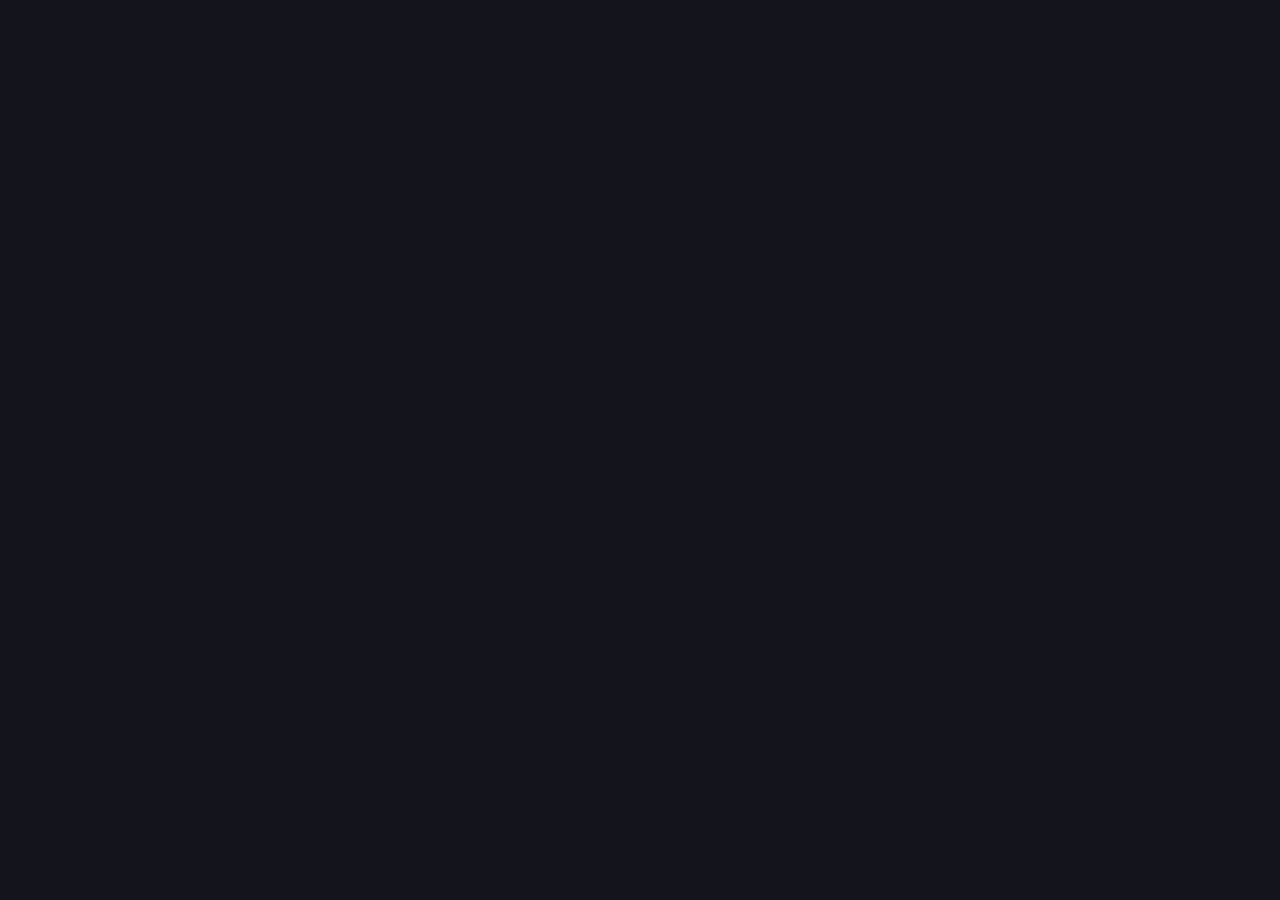
==== index.html @ 4c85caa3 "Add character introduction PWA Loading screen followed by a 5-character grid; tapping a card opens a" ====
<!doctype html>
<html lang="ko">
<head>
<meta charset="UTF-8" />
<meta name="viewport" content="width=device-width, initial-scale=1, viewport-fit=cover, user-scalable=no" />
<title>캐릭터 소개</title>
<meta name="description" content="캐릭터 소개 웹앱" />

<!-- iOS 홈 화면 앱처럼 보이게 -->
<meta name="apple-mobile-web-app-capable" content="yes" />
<meta name="apple-mobile-web-app-status-bar-style" content="black-translucent" />
<meta name="apple-mobile-web-app-title" content="캐릭터 소개" />
<meta name="theme-color" content="#14141c" />
<link rel="apple-touch-icon" href="icons/icon-180.png" />
<link rel="icon" href="icons/icon-192.png" />
<link rel="manifest" href="manifest.json" />

<link rel="stylesheet" href="styles.css" />
</head>
<body>

<!-- 로딩 화면 -->
<div id="loading-screen">
  <div class="loading-emoji">✨</div>
  <div class="loading-title">캐릭터 소개</div>
  <div class="loading-bar"><div class="loading-bar-fill"></div></div>
</div>

<!-- 메인 화면 -->
<main id="app" hidden>
  <header class="app-header">
    <h1>캐릭터 소개</h1>
    <p>캐릭터를 눌러 자세한 정보를 확인해보세요</p>
  </header>

  <section id="character-grid" class="character-grid"></section>
</main>

<!-- 상세 정보 모달 -->
<div id="detail-modal" class="modal" hidden>
  <div class="modal-backdrop"></div>
  <div class="modal-sheet">
    <button id="modal-close" class="modal-close" aria-label="닫기">✕</button>
    <div id="modal-body" class="modal-body"></div>
  </div>
</div>

<script src="data/characters.js"></script>
<script src="app.js"></script>
</body>
</html>
---- styles.css ----
:root {
  --bg: #14141c;
  --bg-elevated: #1e1e29;
  --text: #f5f5f7;
  --text-muted: #9a9aab;
  --accent: #7c6cf3;
}

* {
  box-sizing: border-box;
}

html, body {
  margin: 0;
  padding: 0;
  height: 100%;
  background: var(--bg);
  color: var(--text);
  font-family: -apple-system, BlinkMacSystemFont, "SF Pro Text", "Pretendard",
    "Apple SD Gothic Neo", sans-serif;
  overscroll-behavior-y: contain;
  -webkit-tap-highlight-color: transparent;
}

/* ---------- 로딩 화면 ---------- */
#loading-screen {
  position: fixed;
  inset: 0;
  display: flex;
  flex-direction: column;
  align-items: center;
  justify-content: center;
  gap: 16px;
  background: radial-gradient(circle at 50% 30%, #26263a, #14141c 70%);
  z-index: 100;
  animation: fadeOut 0.5s ease 1.6s forwards;
}

.loading-emoji {
  font-size: 48px;
  animation: pulse 1.4s ease-in-out infinite;
}

.loading-title {
  font-size: 20px;
  font-weight: 600;
  letter-spacing: 0.02em;
}

.loading-bar {
  width: 140px;
  height: 4px;
  border-radius: 2px;
  background: rgba(255, 255, 255, 0.12);
  overflow: hidden;
}

.loading-bar-fill {
  height: 100%;
  width: 0%;
  background: var(--accent);
  border-radius: 2px;
  animation: loadBar 1.5s ease forwards;
}

@keyframes loadBar {
  to {
    width: 100%;
  }
}

@keyframes pulse {
  0%, 100% { transform: scale(1); opacity: 1; }
  50% { transform: scale(1.15); opacity: 0.7; }
}

@keyframes fadeOut {
  to {
    opacity: 0;
    visibility: hidden;
  }
}

/* ---------- 메인 화면 ---------- */
#app {
  min-height: 100dvh;
  padding: env(safe-area-inset-top, 24px) 20px calc(env(safe-area-inset-bottom, 24px) + 12px);
  max-width: 560px;
  margin: 0 auto;
}

.app-header {
  padding: 24px 4px 8px;
  text-align: center;
}

.app-header h1 {
  margin: 0 0 6px;
  font-size: 24px;
  font-weight: 700;
}

.app-header p {
  margin: 0;
  color: var(--text-muted);
  font-size: 14px;
}

.character-grid {
  display: grid;
  grid-template-columns: repeat(2, 1fr);
  gap: 14px;
  padding: 20px 4px 40px;
}

.character-card {
  background: var(--bg-elevated);
  border-radius: 18px;
  padding: 20px 14px;
  display: flex;
  flex-direction: column;
  align-items: center;
  gap: 10px;
  border: 1px solid rgba(255, 255, 255, 0.06);
  cursor: pointer;
  transition: transform 0.15s ease, background 0.15s ease;
}

.character-card:active {
  transform: scale(0.96);
  background: #262635;
}

.character-avatar {
  width: 64px;
  height: 64px;
  border-radius: 50%;
  display: flex;
  align-items: center;
  justify-content: center;
  font-size: 30px;
}

.character-name {
  font-size: 16px;
  font-weight: 600;
}

.character-tagline {
  font-size: 12px;
  color: var(--text-muted);
  text-align: center;
  line-height: 1.4;
}

/* ---------- 모달 ---------- */
.modal {
  position: fixed;
  inset: 0;
  z-index: 200;
  display: flex;
  align-items: flex-end;
}

.modal[hidden] {
  display: none;
}

.modal-backdrop {
  position: absolute;
  inset: 0;
  background: rgba(0, 0, 0, 0.55);
  animation: fadeIn 0.2s ease;
}

.modal-sheet {
  position: relative;
  width: 100%;
  max-width: 560px;
  margin: 0 auto;
  background: var(--bg-elevated);
  border-radius: 24px 24px 0 0;
  padding: 20px 24px calc(env(safe-area-inset-bottom, 20px) + 24px);
  animation: slideUp 0.25s ease;
  max-height: 85dvh;
  overflow-y: auto;
}

@keyframes slideUp {
  from { transform: translateY(30px); opacity: 0; }
  to { transform: translateY(0); opacity: 1; }
}

@keyframes fadeIn {
  from { opacity: 0; }
  to { opacity: 1; }
}

.modal-close {
  position: absolute;
  top: 14px;
  right: 16px;
  width: 32px;
  height: 32px;
  border-radius: 50%;
  border: none;
  background: rgba(255, 255, 255, 0.08);
  color: var(--text);
  font-size: 15px;
  cursor: pointer;
}

.modal-avatar {
  width: 84px;
  height: 84px;
  border-radius: 50%;
  display: flex;
  align-items: center;
  justify-content: center;
  font-size: 40px;
  margin: 4px auto 16px;
}

.modal-name {
  text-align: center;
  font-size: 22px;
  font-weight: 700;
  margin: 0 0 2px;
}

.modal-tagline {
  text-align: center;
  color: var(--text-muted);
  font-size: 13px;
  margin: 0 0 18px;
}

.modal-meta {
  display: flex;
  justify-content: center;
  gap: 10px;
  margin-bottom: 18px;
}

.modal-meta span {
  background: rgba(255, 255, 255, 0.06);
  padding: 6px 12px;
  border-radius: 999px;
  font-size: 12px;
  color: var(--text-muted);
}

.modal-section-title {
  font-size: 13px;
  font-weight: 600;
  color: var(--text-muted);
  margin: 18px 0 8px;
  text-transform: uppercase;
  letter-spacing: 0.04em;
}

.modal-description {
  font-size: 14px;
  line-height: 1.6;
  color: var(--text);
  margin: 0;
}

.modal-features {
  margin: 0;
  padding-left: 18px;
  display: flex;
  flex-direction: column;
  gap: 6px;
}

.modal-features li {
  font-size: 14px;
  line-height: 1.5;
}
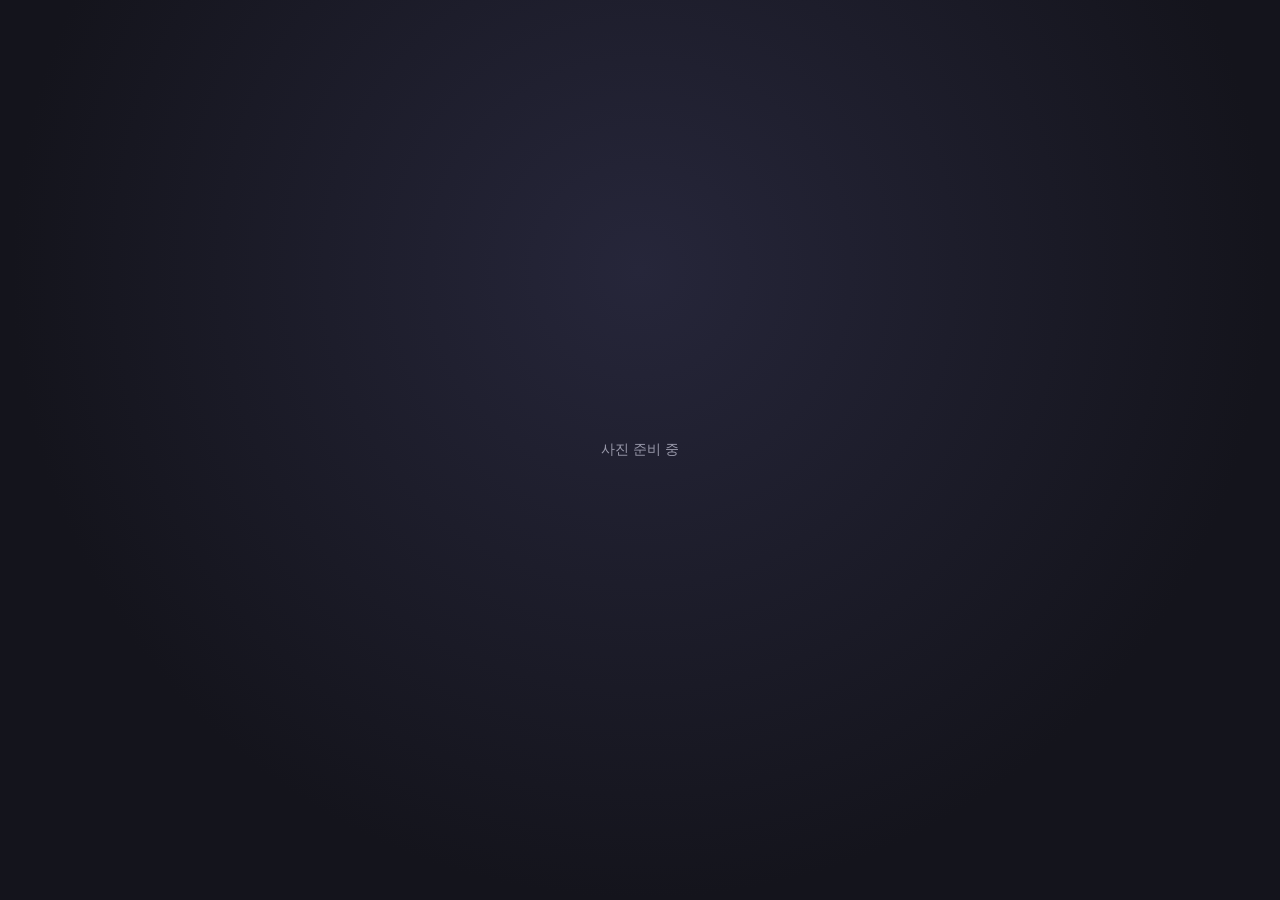
==== commit f12954fe: "Split intro into separate title and photo screens Was one combined screen; now the title fades out f" ====
--- a/index.html
+++ b/index.html
@@ -19,11 +19,17 @@
 </head>
 <body>
 
-<!-- 로딩 화면 -->
-<div id="loading-screen">
-  <div class="loading-emoji">✨</div>
-  <div class="loading-title">캐릭터 소개</div>
+<!-- 인트로 1단계: 제목 -->
+<div id="intro-title" class="intro-screen">
+  <div class="intro-title-text">🦅독수리오형제 Project🦅</div>
   <div class="loading-bar"><div class="loading-bar-fill"></div></div>
+</div>
+
+<!-- 인트로 2단계: 사진 -->
+<div id="intro-photo" class="intro-screen" hidden>
+  <img class="intro-photo-image" src="intro.png" alt="독수리오형제 Project"
+    onerror="this.style.display='none'; this.nextElementSibling.hidden=false;" />
+  <div class="intro-photo-placeholder" hidden>사진 준비 중</div>
 </div>
 
 <!-- 메인 화면 -->
@@ -33,7 +39,7 @@
     <p>캐릭터를 눌러 자세한 정보를 확인해보세요</p>
   </header>
 
-  <section id="character-grid" class="character-grid"></section>
+  <div id="hero-circle" class="hero-circle"></div>
 </main>
 
 <!-- 상세 정보 모달 -->
@@ -45,7 +51,8 @@
   </div>
 </div>
 
-<script src="data/characters.js"></script>
+<script src="config.js"></script>
+<script src="characters.js"></script>
 <script src="app.js"></script>
 </body>
 </html>
--- a/styles.css
+++ b/styles.css
@@ -22,29 +22,45 @@
   -webkit-tap-highlight-color: transparent;
 }
 
-/* ---------- 로딩 화면 ---------- */
-#loading-screen {
+/* ---------- 인트로 화면 (제목 → 사진 → 캐릭터 3단계) ---------- */
+.intro-screen {
   position: fixed;
   inset: 0;
   display: flex;
   flex-direction: column;
   align-items: center;
   justify-content: center;
-  gap: 16px;
+  gap: 22px;
+  padding: 24px;
   background: radial-gradient(circle at 50% 30%, #26263a, #14141c 70%);
   z-index: 100;
-  animation: fadeOut 0.5s ease 1.6s forwards;
-}
-
-.loading-emoji {
-  font-size: 48px;
-  animation: pulse 1.4s ease-in-out infinite;
-}
-
-.loading-title {
-  font-size: 20px;
-  font-weight: 600;
-  letter-spacing: 0.02em;
+  opacity: 1;
+  transition: opacity 0.5s ease;
+}
+
+.intro-screen.fade-out {
+  opacity: 0;
+}
+
+.intro-title-text {
+  font-size: 22px;
+  font-weight: 700;
+  letter-spacing: 0.01em;
+  text-align: center;
+  text-wrap: balance;
+  animation: pulse 1.6s ease-in-out infinite;
+}
+
+.intro-photo-image {
+  width: min(80vw, 360px);
+  border-radius: 18px;
+  box-shadow: 0 10px 30px rgba(0, 0, 0, 0.45);
+  border: 1px solid rgba(255, 255, 255, 0.08);
+}
+
+.intro-photo-placeholder {
+  color: var(--text-muted);
+  font-size: 14px;
 }
 
 .loading-bar {
@@ -60,7 +76,7 @@
   width: 0%;
   background: var(--accent);
   border-radius: 2px;
-  animation: loadBar 1.5s ease forwards;
+  animation: loadBar 1.3s ease forwards;
 }
 
 @keyframes loadBar {
@@ -70,15 +86,8 @@
 }
 
 @keyframes pulse {
-  0%, 100% { transform: scale(1); opacity: 1; }
-  50% { transform: scale(1.15); opacity: 0.7; }
-}
-
-@keyframes fadeOut {
-  to {
-    opacity: 0;
-    visibility: hidden;
-  }
+  0%, 100% { opacity: 1; }
+  50% { opacity: 0.75; }
 }
 
 /* ---------- 메인 화면 ---------- */
@@ -106,51 +115,70 @@
   font-size: 14px;
 }
 
-.character-grid {
-  display: grid;
-  grid-template-columns: repeat(2, 1fr);
-  gap: 14px;
-  padding: 20px 4px 40px;
-}
-
-.character-card {
-  background: var(--bg-elevated);
-  border-radius: 18px;
-  padding: 20px 14px;
-  display: flex;
-  flex-direction: column;
+/* ---------- 원형 캐릭터 배치 ---------- */
+.hero-circle {
+  position: relative;
+  width: min(84vw, 380px);
+  aspect-ratio: 1 / 1;
+  margin: 28px auto 40px;
+}
+
+.hero-center {
+  position: absolute;
+  left: 50%;
+  top: 50%;
+  width: 58%;
+  height: 58%;
+  transform: translate(-50%, -50%);
+  border-radius: 16px;
+  overflow: hidden;
+  display: flex;
   align-items: center;
-  gap: 10px;
-  border: 1px solid rgba(255, 255, 255, 0.06);
+  justify-content: center;
+  background: linear-gradient(155deg, #2a2a3d, #17171f);
+  border: 1px solid rgba(255, 255, 255, 0.08);
+  box-shadow: 0 8px 24px rgba(0, 0, 0, 0.35);
+}
+
+.hero-center img {
+  width: 100%;
+  height: 100%;
+  object-fit: cover;
+}
+
+.hero-center-placeholder {
+  color: var(--text-muted);
+  font-size: 13px;
+  text-align: center;
+  padding: 12px;
+}
+
+.hero-avatar {
+  position: absolute;
+  width: 22%;
+  aspect-ratio: 1 / 1;
+  transform: translate(-50%, -50%);
+  border-radius: 50%;
+  border: 3px solid var(--bg);
+  box-shadow: 0 4px 14px rgba(0, 0, 0, 0.4);
+  overflow: hidden;
+  display: flex;
+  align-items: center;
+  justify-content: center;
+  font-size: clamp(20px, 6vw, 28px);
   cursor: pointer;
-  transition: transform 0.15s ease, background 0.15s ease;
-}
-
-.character-card:active {
-  transform: scale(0.96);
-  background: #262635;
-}
-
-.character-avatar {
-  width: 64px;
-  height: 64px;
-  border-radius: 50%;
-  display: flex;
-  align-items: center;
-  justify-content: center;
-  font-size: 30px;
-}
-
-.character-name {
-  font-size: 16px;
-  font-weight: 600;
-}
-
-.character-tagline {
-  font-size: 12px;
-  color: var(--text-muted);
-  text-align: center;
-  line-height: 1.4;
+  padding: 0;
+  transition: transform 0.15s ease;
+}
+
+.hero-avatar:active {
+  transform: translate(-50%, -50%) scale(0.92);
+}
+
+.hero-avatar img {
+  width: 100%;
+  height: 100%;
+  object-fit: cover;
 }
 
 /* ---------- 모달 ---------- */
@@ -214,11 +242,18 @@
   width: 84px;
   height: 84px;
   border-radius: 50%;
+  overflow: hidden;
   display: flex;
   align-items: center;
   justify-content: center;
   font-size: 40px;
   margin: 4px auto 16px;
+}
+
+.modal-avatar img {
+  width: 100%;
+  height: 100%;
+  object-fit: cover;
 }
 
 .modal-name {
